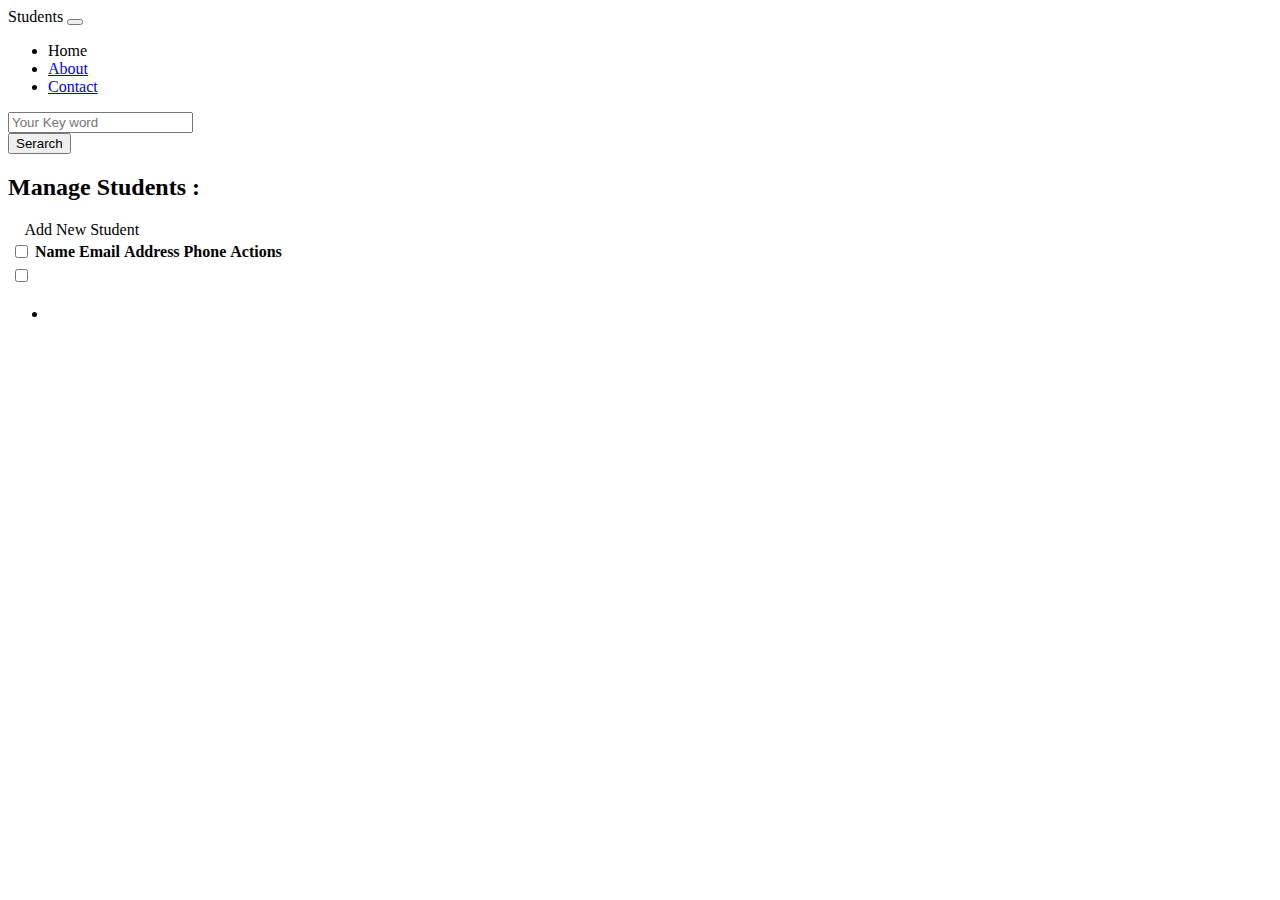
==== src/main/resources/templates/index.html @ a7c4591a "add page template" ====
<!DOCTYPE html>
<html xmlns="http://www.w3.org/1999/xhtml"
      xmlns:th="http://www.thymeleaf.org"
      xmlns:layout="http://www.ultraq.net.nz/thymeleaf/layout"
        layout:decorate="layout">
<head>

</head>
<body>
<section layout:fragment="content">
<nav class="navbar navbar-expand-lg navbar-dark bg-dark">
    <div class="container-fluid">
        <a class="navbar-brand" th:href="@{/}">Students</a>
        <button class="navbar-toggler" type="button" data-bs-toggle="collapse" data-bs-target="#navbarText" aria-controls="navbarText" aria-expanded="false" aria-label="Toggle navigation">
            <span class="navbar-toggler-icon"></span>
        </button>
        <div class="collapse navbar-collapse" id="navbarText">
            <ul class="navbar-nav me-auto mb-2 mb-lg-0">
                <li class="nav-item">
                    <a class="nav-link active" aria-current="page" th:href="@{/}">Home</a>
                </li>
                <li class="nav-item">
                    <a class="nav-link" href="#">About</a>
                </li>
                <li class="nav-item">
                    <a class="nav-link" href="#">Contact</a>
                </li>
            </ul>

        </div>
    </div>
</nav>

<div class="container-xl">


    <div class="alert alert-success mt-2" role="alert" th:text="${success}" th:if="${success}"></div>



    <form th:action="@{/}" method="get">
        <div class="row mt-4">
            <div class="col">
                <div class="form-group">
                    <input type="text" th:value="${keyWord}"  class="form-control" name="keyWord"  placeholder="Your Key word" />
                </div>
            </div>
            <div class="col">
                <div class="form-group">
                    <button class="btn btn-primary" type="submit">Serarch</button>
                </div>
            </div>
        </div>
    </form>


    <div class="table-responsive">
        <div class="table-wrapper">
            <div class="table-title">
                <div class="row">
                    <div class="col-sm-6">
                        <h2>Manage <b>Students : </b></h2>
                    </div>
                    <div class="col-sm-6">
                        <a th:href="@{/new}" class="btn btn-success" ><i class="material-icons">&#xE147;</i> <span>Add New Student</span></a>
                    </div>
                </div>
            </div>
            <table class="table table-striped table-hover">
                <thead>
                <tr>
                    <th>
							<span class="custom-checkbox">
								<input type="checkbox" id="selectAll">
								<label for="selectAll"></label>
							</span>
                    </th>
                    <th>Name</th>
                    <th>Email</th>
                    <th>Address</th>
                    <th>Phone</th>
                    <th>Actions</th>
                </tr>
                </thead>
                <tbody>
                <tr th:each="student: ${students}">
                    <td>
							<span class="custom-checkbox">
								<input type="checkbox" id="checkbox1" name="options[]" value="1">
								<label for="checkbox1"></label>
							</span>
                    </td>
                    <td th:text="${student.name}"></td>
                    <td th:text="${student.email}"></td>
                    <td th:text="${student.address}"></td>
                    <td th:text="${student.phone}"></td>
                    <td>
                        <a th:href="@{/edit/{id}(id=${student.id})}"  class="edit" ><i class="material-icons" data-toggle="tooltip" title="Edit">&#xE254;</i></a>
                        <a
                                th:data-confirm-delete="|Are you sure you want to delete this student ?|"
                                onclick="if (!confirm(this.getAttribute('data-confirm-delete'))) return false"

                                th:href="@{/delete/{id}(id=${student.id})}" class="delete"><i class="material-icons" data-toggle="tooltip" title="Delete">&#xE872;</i></a>
                    </td>
                </tr>
                </tbody>
            </table>


            <nav aria-label="Page navigation example">
                <ul class="pagination mt-4">
                    <li th:class="${currentPage==status.index} ? 'active' : '' " class="page-item" th:each="page, status: ${pages}">
                        <a th:href="@{/(page=${status.index}, keyWord=${keyWord})}" class="page-link" th:text="${status.index}"></a>
                    </li>
                </ul>
            </nav>



        </div>
    </div>
</div>
</section>
</body>
</html>
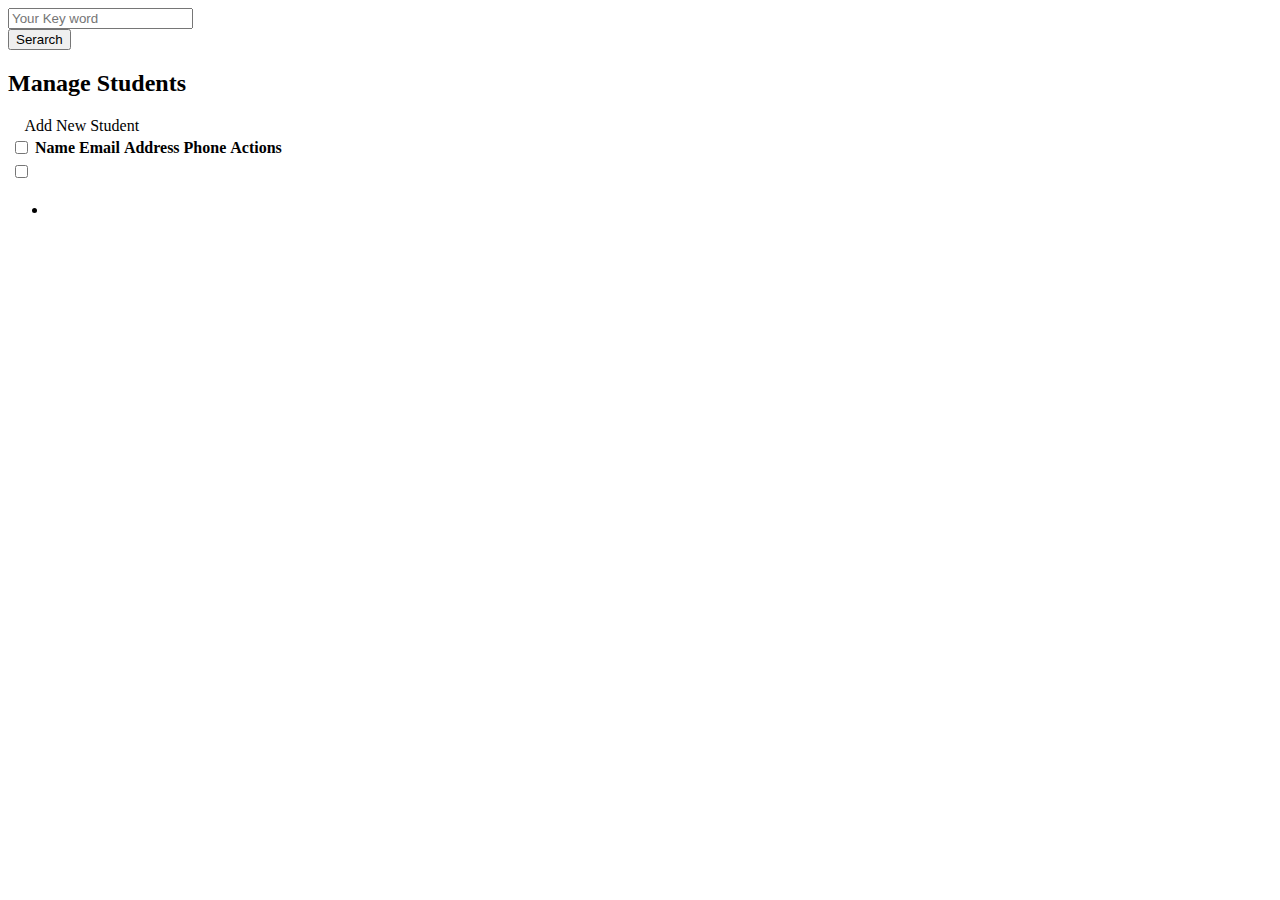
==== commit 26a969e8: "commit UserDetailsService" ====
--- a/src/main/resources/templates/index.html
+++ b/src/main/resources/templates/index.html
@@ -2,37 +2,15 @@
 <html xmlns="http://www.w3.org/1999/xhtml"
       xmlns:th="http://www.thymeleaf.org"
       xmlns:layout="http://www.ultraq.net.nz/thymeleaf/layout"
+      xmlns:sec="https://www.thymeleaf.org/thymeleaf-extras-springsecurity5"
         layout:decorate="layout">
 <head>
 
 </head>
 <body>
 <section layout:fragment="content">
-<nav class="navbar navbar-expand-lg navbar-dark bg-dark">
-    <div class="container-fluid">
-        <a class="navbar-brand" th:href="@{/}">Students</a>
-        <button class="navbar-toggler" type="button" data-bs-toggle="collapse" data-bs-target="#navbarText" aria-controls="navbarText" aria-expanded="false" aria-label="Toggle navigation">
-            <span class="navbar-toggler-icon"></span>
-        </button>
-        <div class="collapse navbar-collapse" id="navbarText">
-            <ul class="navbar-nav me-auto mb-2 mb-lg-0">
-                <li class="nav-item">
-                    <a class="nav-link active" aria-current="page" th:href="@{/}">Home</a>
-                </li>
-                <li class="nav-item">
-                    <a class="nav-link" href="#">About</a>
-                </li>
-                <li class="nav-item">
-                    <a class="nav-link" href="#">Contact</a>
-                </li>
-            </ul>
-
-        </div>
-    </div>
-</nav>
 
 <div class="container-xl">
-
 
     <div class="alert alert-success mt-2" role="alert" th:text="${success}" th:if="${success}"></div>
 
@@ -40,12 +18,12 @@
 
     <form th:action="@{/}" method="get">
         <div class="row mt-4">
-            <div class="col">
+            <div class="col-md-6">
                 <div class="form-group">
                     <input type="text" th:value="${keyWord}"  class="form-control" name="keyWord"  placeholder="Your Key word" />
                 </div>
             </div>
-            <div class="col">
+            <div class="col-md-1">
                 <div class="form-group">
                     <button class="btn btn-primary" type="submit">Serarch</button>
                 </div>
@@ -59,9 +37,9 @@
             <div class="table-title">
                 <div class="row">
                     <div class="col-sm-6">
-                        <h2>Manage <b>Students : </b></h2>
+                        <h2>Manage <b>Students </b></h2>
                     </div>
-                    <div class="col-sm-6">
+                    <div sec:authorize="hasRole('ADMIN')" class="col-sm-6">
                         <a th:href="@{/new}" class="btn btn-success" ><i class="material-icons">&#xE147;</i> <span>Add New Student</span></a>
                     </div>
                 </div>
@@ -94,7 +72,7 @@
                     <td th:text="${student.email}"></td>
                     <td th:text="${student.address}"></td>
                     <td th:text="${student.phone}"></td>
-                    <td>
+                    <td sec:authorize="hasRole('ADMIN')">
                         <a th:href="@{/edit/{id}(id=${student.id})}"  class="edit" ><i class="material-icons" data-toggle="tooltip" title="Edit">&#xE254;</i></a>
                         <a
                                 th:data-confirm-delete="|Are you sure you want to delete this student ?|"
